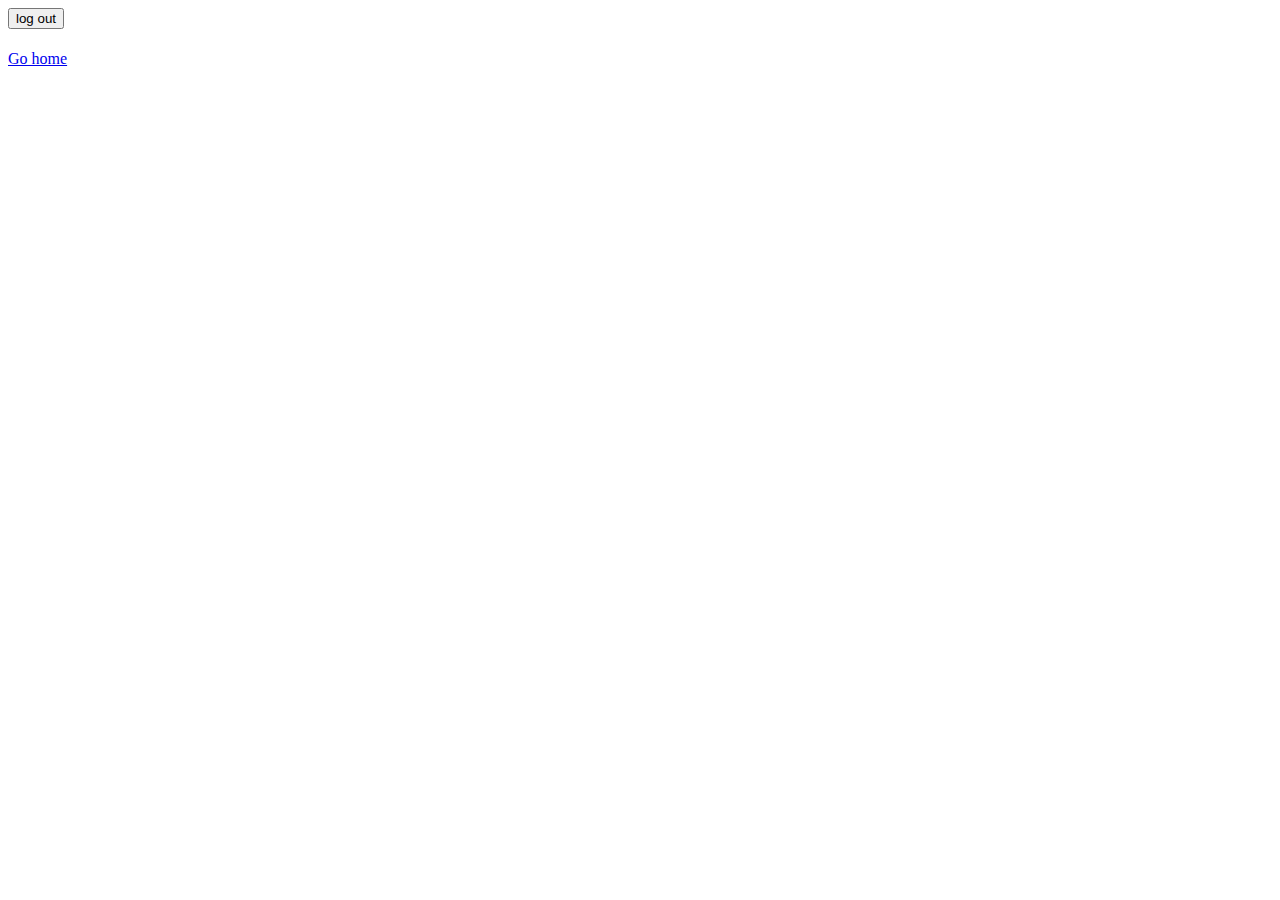
==== index.html @ ebf3cca5 "Add files via upload" ====
<!DOCTYPE html>
<html lang="en">
<head>
    <meta charset="UTF-8">
    <meta http-equiv="X-UA-Compatible" content="IE=edge">
    <meta name="viewport" content="width=device-width, initial-scale=1.0">
    <title>Home Page</title>
    <Link rel="stylesheet" href="css/home.css">
</head>
<body>
    
    <div class="container">
        <button class = "logout">log out</button>
        <h1 class="greeting"></h1>
        <a id="hello" href="/home">Go home</a>
    </div>

    <script src="js/home.js"></script>
</body>
</html>
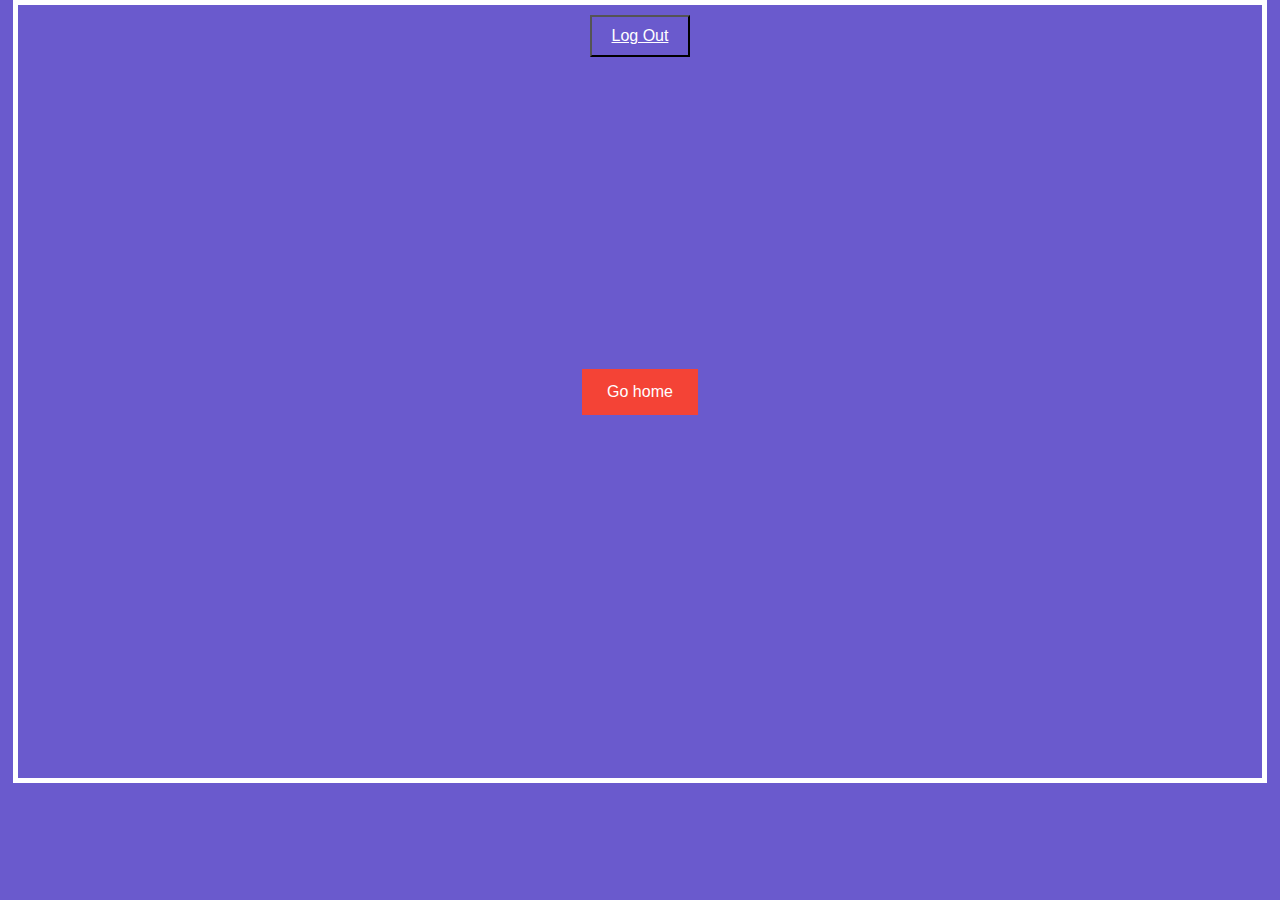
==== commit 6a13dda5: "Update index.html" ====
--- a/index.html
+++ b/index.html
@@ -5,7 +5,7 @@
     <meta http-equiv="X-UA-Compatible" content="IE=edge">
     <meta name="viewport" content="width=device-width, initial-scale=1.0">
     <title>Home Page</title>
-    <Link rel="stylesheet" href="css/home.css">
+    <Link rel="stylesheet" href="home.css">
 </head>
 <body>
     
@@ -17,4 +17,4 @@
 
     <script src="js/home.js"></script>
 </body>
-</html>+</html>
--- a/home.css
+++ b/home.css
@@ -0,0 +1,60 @@
+*{
+    margin: 0;
+    padding: 0;
+    box-sizing: border-box;
+}
+#hello{
+    
+    background-color: #f44336;
+  color: white;
+  padding: 14px 25px;
+  text-align: center;
+  text-decoration: none;
+  display: inline-block;
+}
+
+body{
+    position: relative;
+    width: 100%;
+    min-width: 100vh;
+    height: auto;
+    display: flex;
+    justify-content: center;
+    align-items: center;
+    background-color: slateblue;
+    background-position: center;
+    font-family: 'roboto', sans-serif;
+}
+
+.container{
+    position: relative;
+    width: 98%;
+    height: 87vh;
+    border: 5px solid #fff;
+    display: flex;
+    justify-content: center;
+    align-items: center;
+}
+
+.logout{
+    position: absolute;
+    top: 10px;
+    padding: 10px 20px;
+    text-transform: capitalize;
+    font-size: 16px;
+    color: #fff;
+    background: none;
+    text-decoration: underline;
+    cursor: pointer;
+    cursor: pointer;
+    outline: none;
+    
+}
+
+.greetings{
+    font-family: 'dosis';
+    font-size: 100px;
+    color: #fff;
+    font-weight: 800;
+    text-transform: capitalize;
+}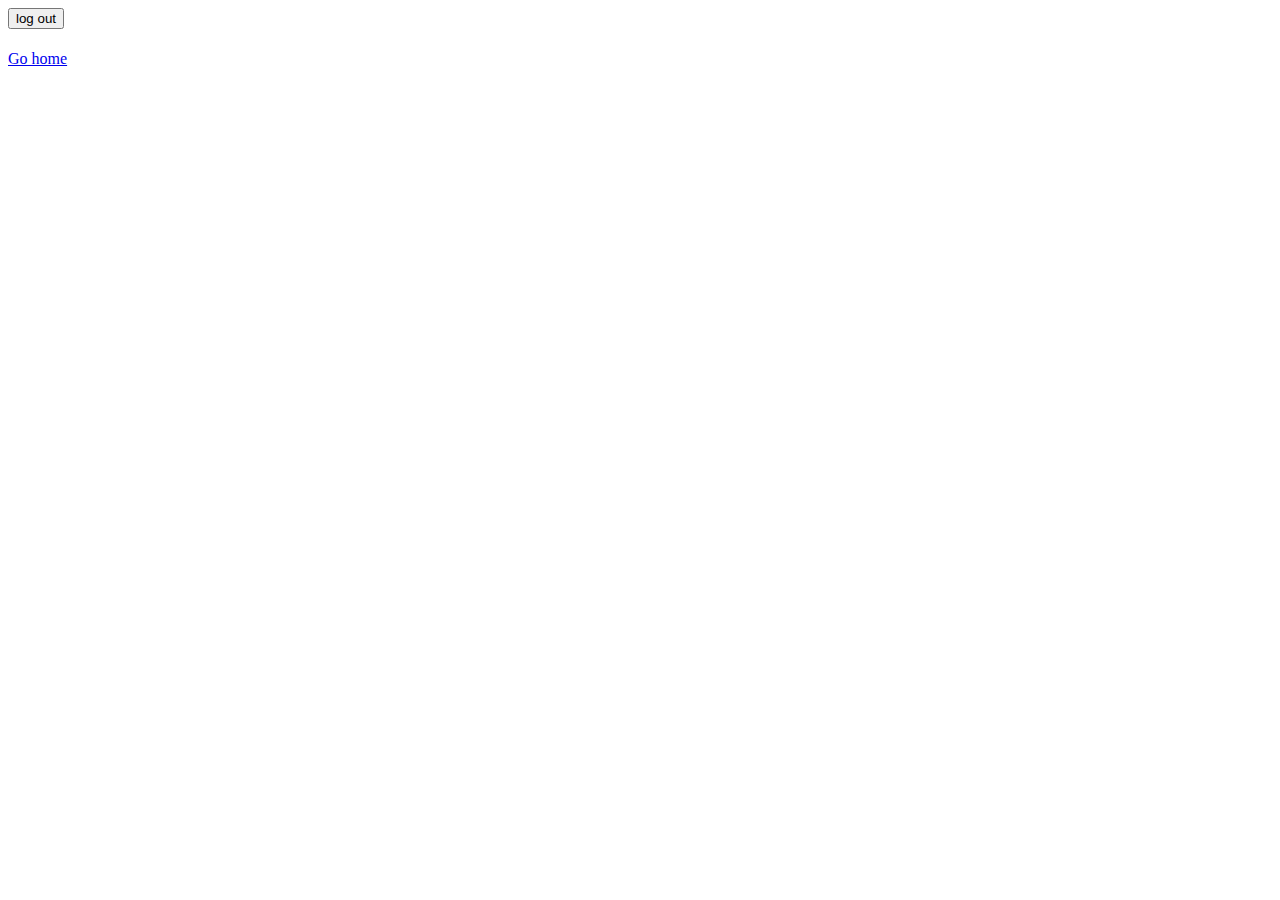
==== commit cd46c682: "Update index.html" ====
--- a/index.html
+++ b/index.html
@@ -5,7 +5,7 @@
     <meta http-equiv="X-UA-Compatible" content="IE=edge">
     <meta name="viewport" content="width=device-width, initial-scale=1.0">
     <title>Home Page</title>
-    <Link rel="stylesheet" href="home.css">
+    <link rel="stylesheet" href="css/home.css">
 </head>
 <body>
     
--- a/css/home.css
+++ b/css/home.css
@@ -0,0 +1 @@
+
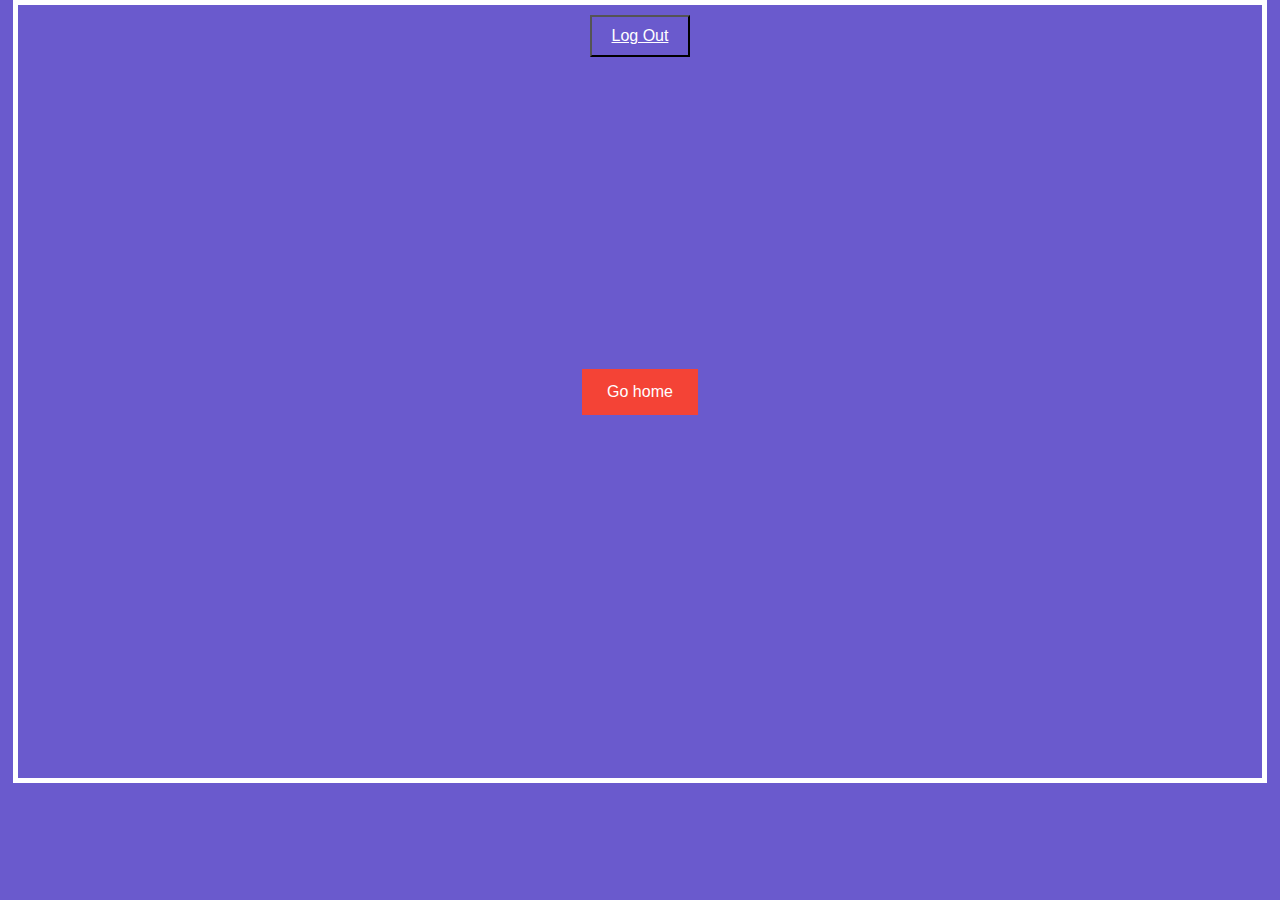
==== commit 94dd279e: "Update index.html" ====
--- a/index.html
+++ b/index.html
@@ -5,7 +5,7 @@
     <meta http-equiv="X-UA-Compatible" content="IE=edge">
     <meta name="viewport" content="width=device-width, initial-scale=1.0">
     <title>Home Page</title>
-    <link rel="stylesheet" href="css/home.css">
+    <link rel="stylesheet" href="home.css">
 </head>
 <body>
     
--- a/home.css
+++ b/home.css
@@ -0,0 +1,60 @@
+*{
+    margin: 0;
+    padding: 0;
+    box-sizing: border-box;
+}
+#hello{
+    
+    background-color: #f44336;
+  color: white;
+  padding: 14px 25px;
+  text-align: center;
+  text-decoration: none;
+  display: inline-block;
+}
+
+body{
+    position: relative;
+    width: 100%;
+    min-width: 100vh;
+    height: auto;
+    display: flex;
+    justify-content: center;
+    align-items: center;
+    background-color: slateblue;
+    background-position: center;
+    font-family: 'roboto', sans-serif;
+}
+
+.container{
+    position: relative;
+    width: 98%;
+    height: 87vh;
+    border: 5px solid #fff;
+    display: flex;
+    justify-content: center;
+    align-items: center;
+}
+
+.logout{
+    position: absolute;
+    top: 10px;
+    padding: 10px 20px;
+    text-transform: capitalize;
+    font-size: 16px;
+    color: #fff;
+    background: none;
+    text-decoration: underline;
+    cursor: pointer;
+    cursor: pointer;
+    outline: none;
+    
+}
+
+.greetings{
+    font-family: 'dosis';
+    font-size: 100px;
+    color: #fff;
+    font-weight: 800;
+    text-transform: capitalize;
+}